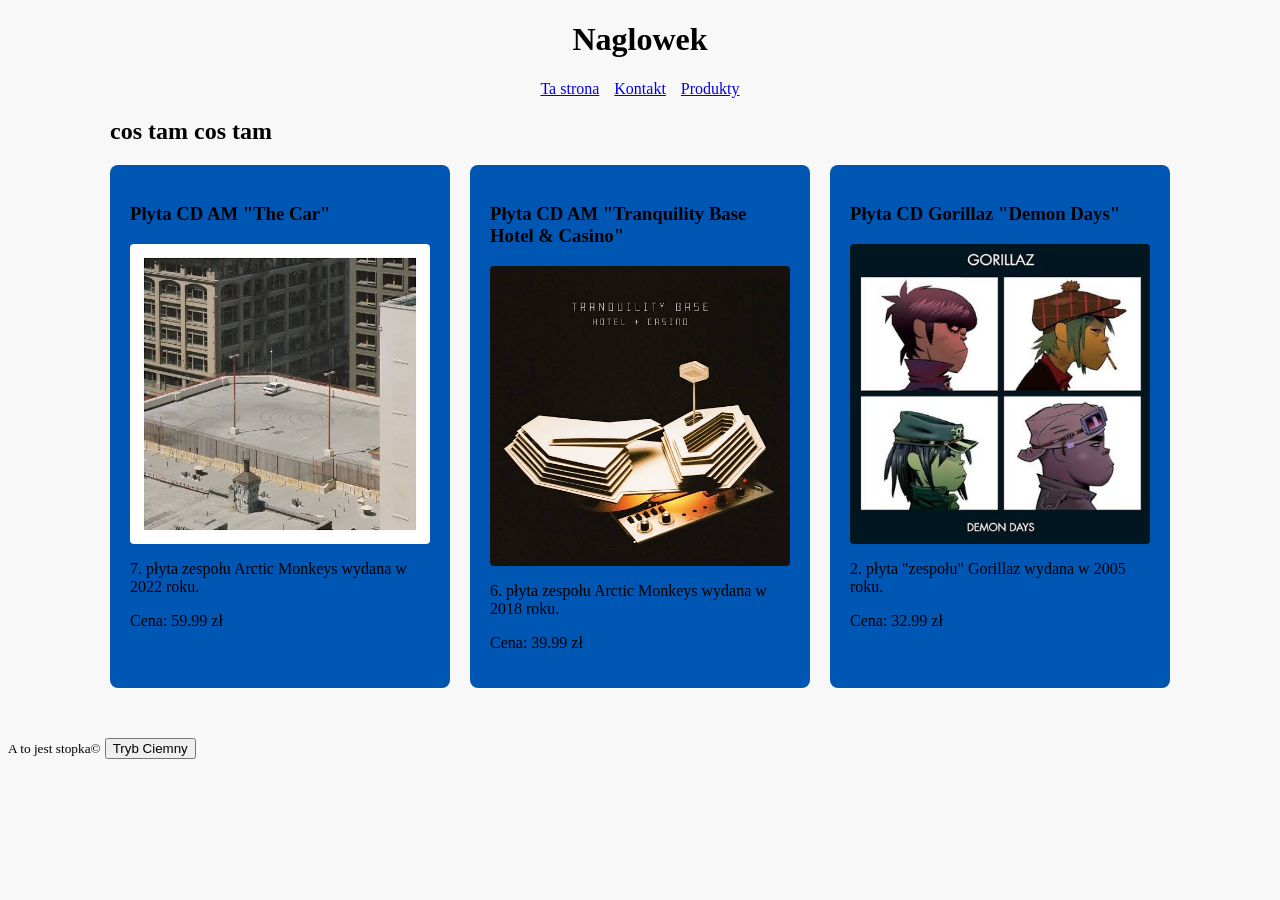
==== lab2/index.html @ cfb92223 "lab2 v0.1" ====
<!doctype html>
<html lang="pl">
    <head>
        <meta charset="UTF-8">
        <meta name="viewpoint" content="width=device-width, initial-scale=1.0">
        <title>Index_glowny</title>
        <link rel="stylesheet" href="css/style.css">
        <script src="js/main.js" defer></script>
    </head>
    <body>
        <header>
            <h1>Naglowek</h1>
        </header>
        <nav>
            <a href="index.html" aria-current="page">Ta strona</a> 
            <a href="kontakt.html">Kontakt</a> 
            <a href="produkty.html">Produkty</a>
        </nav>
        <main class="container">
            <h2>cos tam cos tam</h2>
        <div class="catalog">
        <article class="card">
            <h3>Plyta CD AM &quot;The Car&quot;</h3>
            <img src="img/car.jpg" alt="The Car">
            <p>7. płyta zespołu Arctic Monkeys wydana w 2022 roku.</p>
            <p>Cena: 59.99 zł</p>
        </article>
        <article class="card">
            <h3>Płyta CD AM &quot;Tranquility Base Hotel &amp; Casino&quot;</h3>
            <img src="img/hotel.jpg" alt="Hotel on the Moon">
            <p>6. płyta zespołu Arctic Monkeys wydana w 2018 roku.</p>
            <p>Cena: 39.99 zł</p>
        </article>
        <article class="card">
            <h3>Płyta CD Gorillaz &quot;Demon Days&quot;</h3>
            <img src="img/demondays.jpg" alt="DemonDays">
            <p>2. płyta &quot;zespołu&quot; Gorillaz wydana w 2005 roku.</p>
            <p>Cena: 32.99 zł</p>
        </article>
        </div>
        </main>
        <footer>
            <small>A to jest stopka&copy;</small>
            <input type="button" id="DarkMode" value="Tryb Ciemny"></input>
        </footer>
    </body>
</html>
---- lab2/css/style.css ----
:root{
    --primary-color: #f8f8f8;
    --primary-dark-color: #181818;
    --secondary-color: #0056b3;
    --secondary-dark-color: #3a79c0;
    --hover-color: #16bdff;
    --font-color: #000000;
}
* {
    box-sizing: border-box; 
}
body { 
    background-color: var(--primary-color);
    color: var(--font-color)
}
header {text-align: center;}
.container{
    display: flex;
    flex-direction: column;
    grid-template-columns: 1;
    width: 100%;
    max-width: 1100px;
    margin: 0 auto;
    padding: 0 20px;
}
.catalog {
    display: grid;
    grid-template-columns: 1fr;
    gap: 20px;
    margin-bottom: 50px;
}
.card {
    background-color: var(--secondary-color);
    padding: 20px;
    border-radius: 8px;
}
.card img{
    max-width: 100%;
    height: auto;
    display: block;
    border-radius: 4px;
}
nav{
    display: flex;
    flex-wrap: wrap;
    gap: 15px;
    justify-content: center;
}
label{
    display: block;
}
a:hover,
button:hover {
    background-color: var(--secondary-color);
    color: var(--primary-color);
}
a:focus-visible,
button:focus-visible{
    outline: 3px solid var(--hover-color);
    outline-offset: 2px;
}
@media (min-width: 768px){
.catalog {
    display: grid;
    grid-template-columns: repeat(3, 1fr);
    gap: 20px;
    margin-bottom: 50px;
}
}
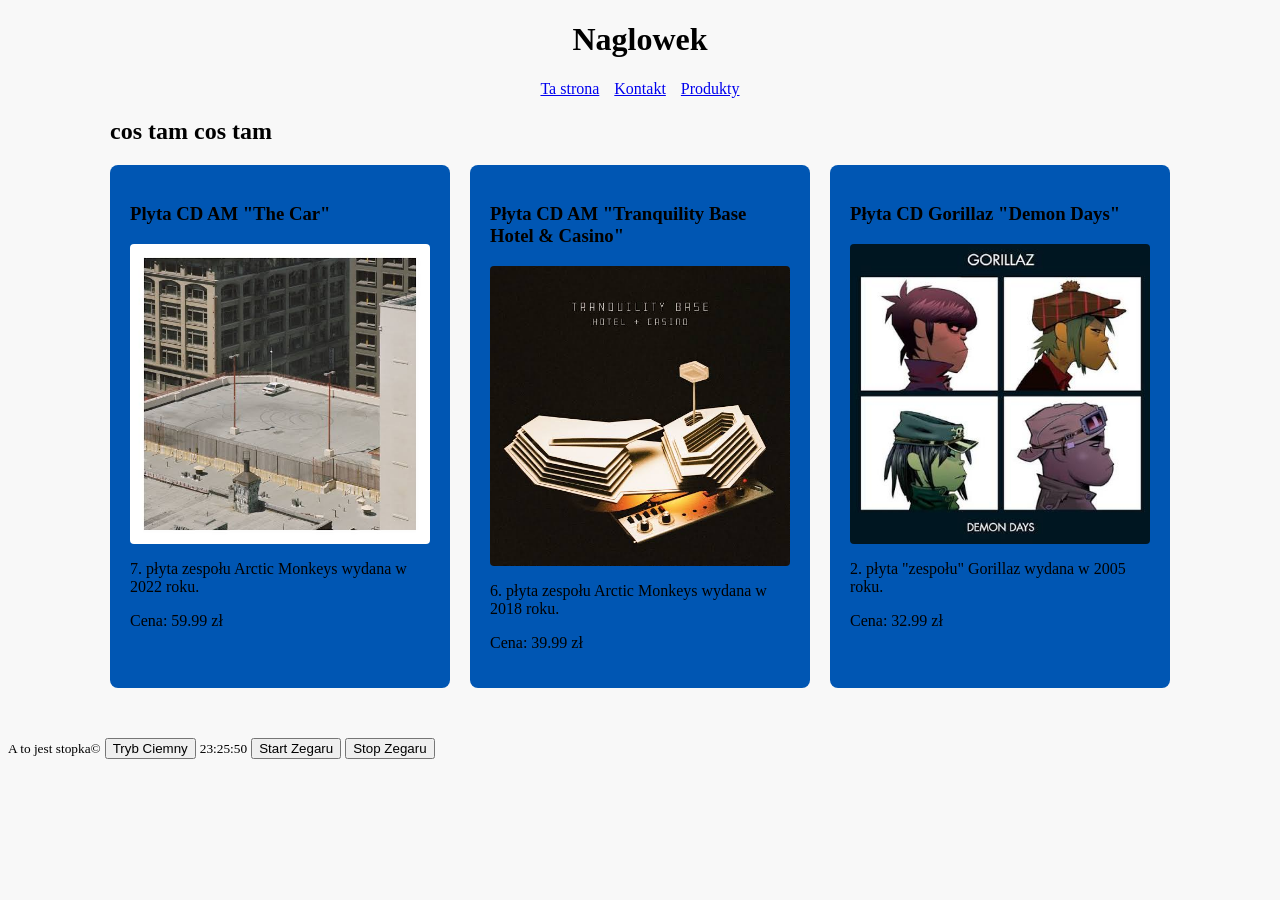
==== commit 9223b788: "lab2 v0.3" ====
--- a/lab2/index.html
+++ b/lab2/index.html
@@ -42,6 +42,9 @@
         <footer>
             <small>A to jest stopka&copy;</small>
             <input type="button" id="DarkMode" value="Tryb Ciemny"></input>
+            <small id="zegar"></small>
+            <button id="start">Start Zegaru</button>
+            <button id="stop">Stop Zegaru</button>
         </footer>
     </body>
 </html>
--- a/lab2/css/style.css
+++ b/lab2/css/style.css
@@ -1,11 +1,20 @@
 :root{
     --primary-color: #f8f8f8;
-    --primary-dark-color: #181818;
     --secondary-color: #0056b3;
-    --secondary-dark-color: #3a79c0;
     --hover-color: #16bdff;
     --font-color: #000000;
 }
+:root[data-theme="light"]{
+    --primary-color: #f8f8f8;
+    --secondary-color: #0056b3;
+    --font-color: #000000;
+}
+:root[data-theme="dark"]{
+    --primary-color: #181818;
+    --secondary-color: #3a79c0;
+    --font-color: #ffffff;
+}
+
 * {
     box-sizing: border-box; 
 }
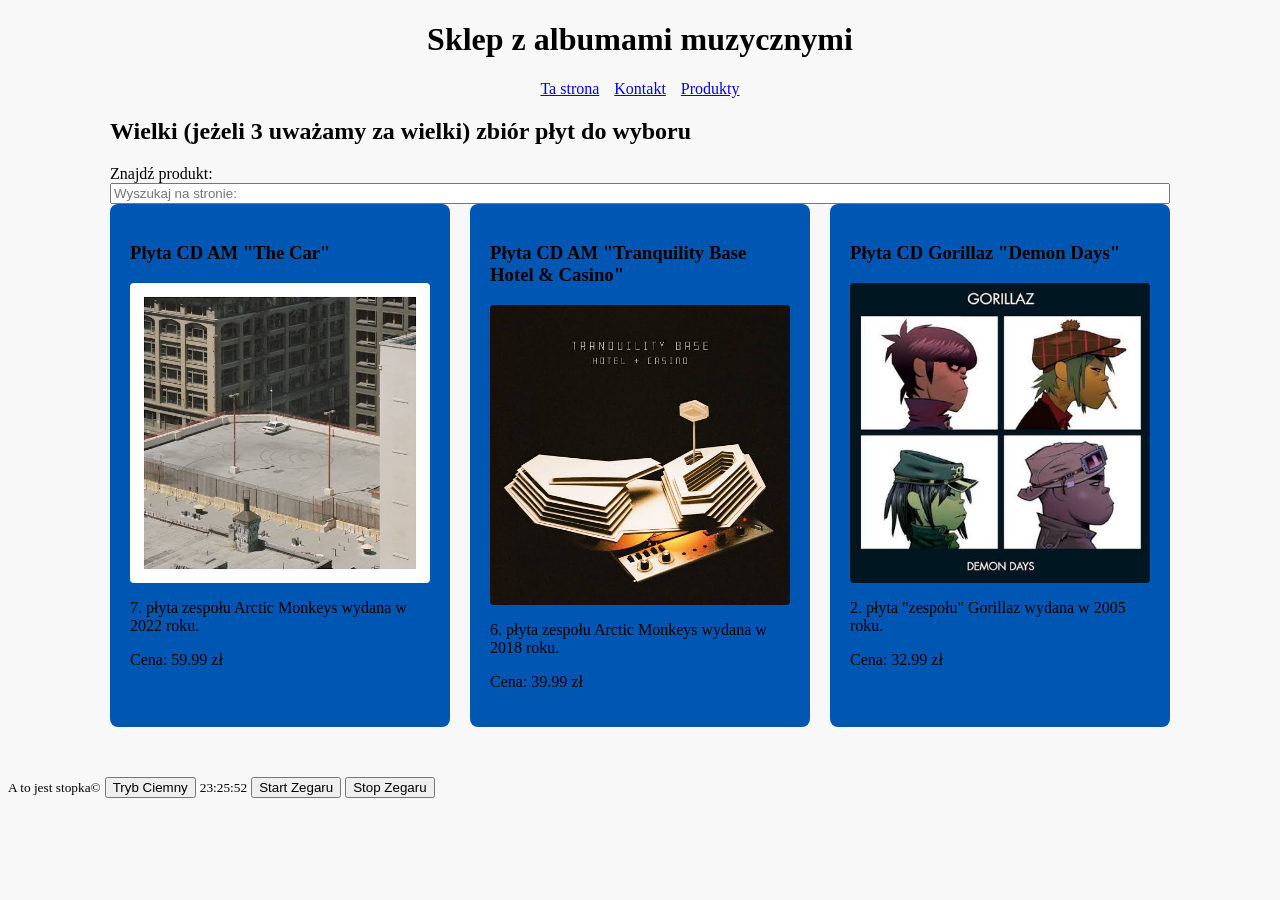
==== commit ad17ac52: "lab2 v0.4" ====
--- a/lab2/index.html
+++ b/lab2/index.html
@@ -1,5 +1,6 @@
 <!doctype html>
 <html lang="pl">
+
     <head>
         <meta charset="UTF-8">
         <meta name="viewpoint" content="width=device-width, initial-scale=1.0">
@@ -7,17 +8,23 @@
         <link rel="stylesheet" href="css/style.css">
         <script src="js/main.js" defer></script>
     </head>
+
     <body>
         <header>
-            <h1>Naglowek</h1>
+            <h1>Sklep z albumami muzycznymi</h1>
         </header>
+
         <nav>
             <a href="index.html" aria-current="page">Ta strona</a> 
             <a href="kontakt.html">Kontakt</a> 
             <a href="produkty.html">Produkty</a>
         </nav>
+
         <main class="container">
-            <h2>cos tam cos tam</h2>
+            <h2>Wielki (jeżeli 3 uważamy za wielki) zbiór płyt do wyboru</h2>
+            <label for="wyszukiwarka">Znajdź produkt:</label>
+            <input type="search" id="wyszukiwarka" placeholder="Wyszukaj na stronie: "></input>
+            <div id="wyszukiwarkaZnalezione" aria-live="polite"></div>
         <div class="catalog">
         <article class="card">
             <h3>Plyta CD AM &quot;The Car&quot;</h3>
@@ -39,6 +46,7 @@
         </article>
         </div>
         </main>
+
         <footer>
             <small>A to jest stopka&copy;</small>
             <input type="button" id="DarkMode" value="Tryb Ciemny"></input>
--- a/lab2/css/style.css
+++ b/lab2/css/style.css
@@ -14,9 +14,11 @@
     --secondary-color: #3a79c0;
     --font-color: #ffffff;
 }
-
+[hidden]{
+    display: none !important;
+}
 * {
-    box-sizing: border-box; 
+    box-sizing: border-box;
 }
 body { 
     background-color: var(--primary-color);
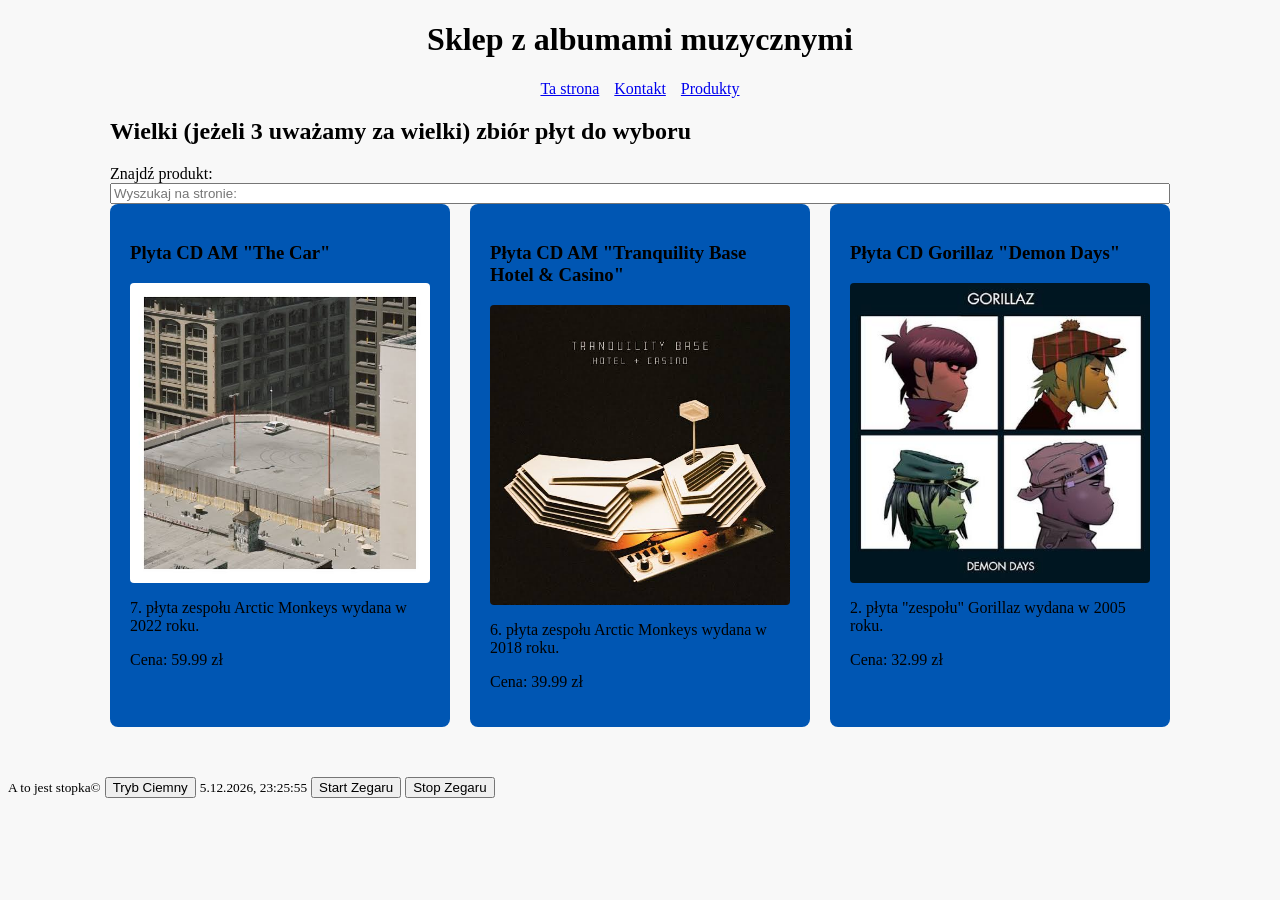
==== commit 8808f359: "lab2 1.0.1 Fix dla css" ====
--- a/lab2/index.html
+++ b/lab2/index.html
@@ -3,7 +3,7 @@
 
     <head>
         <meta charset="UTF-8">
-        <meta name="viewpoint" content="width=device-width, initial-scale=1.0">
+        <meta name="viewport" content="width=device-width, initial-scale=1.0">
         <title>Index_glowny</title>
         <link rel="stylesheet" href="css/style.css">
         <script src="js/main.js" defer></script>
--- a/lab2/css/style.css
+++ b/lab2/css/style.css
@@ -28,7 +28,6 @@
 .container{
     display: flex;
     flex-direction: column;
-    grid-template-columns: 1;
     width: 100%;
     max-width: 1100px;
     margin: 0 auto;
@@ -72,9 +71,6 @@
 }
 @media (min-width: 768px){
 .catalog {
-    display: grid;
     grid-template-columns: repeat(3, 1fr);
-    gap: 20px;
-    margin-bottom: 50px;
 }
 }
